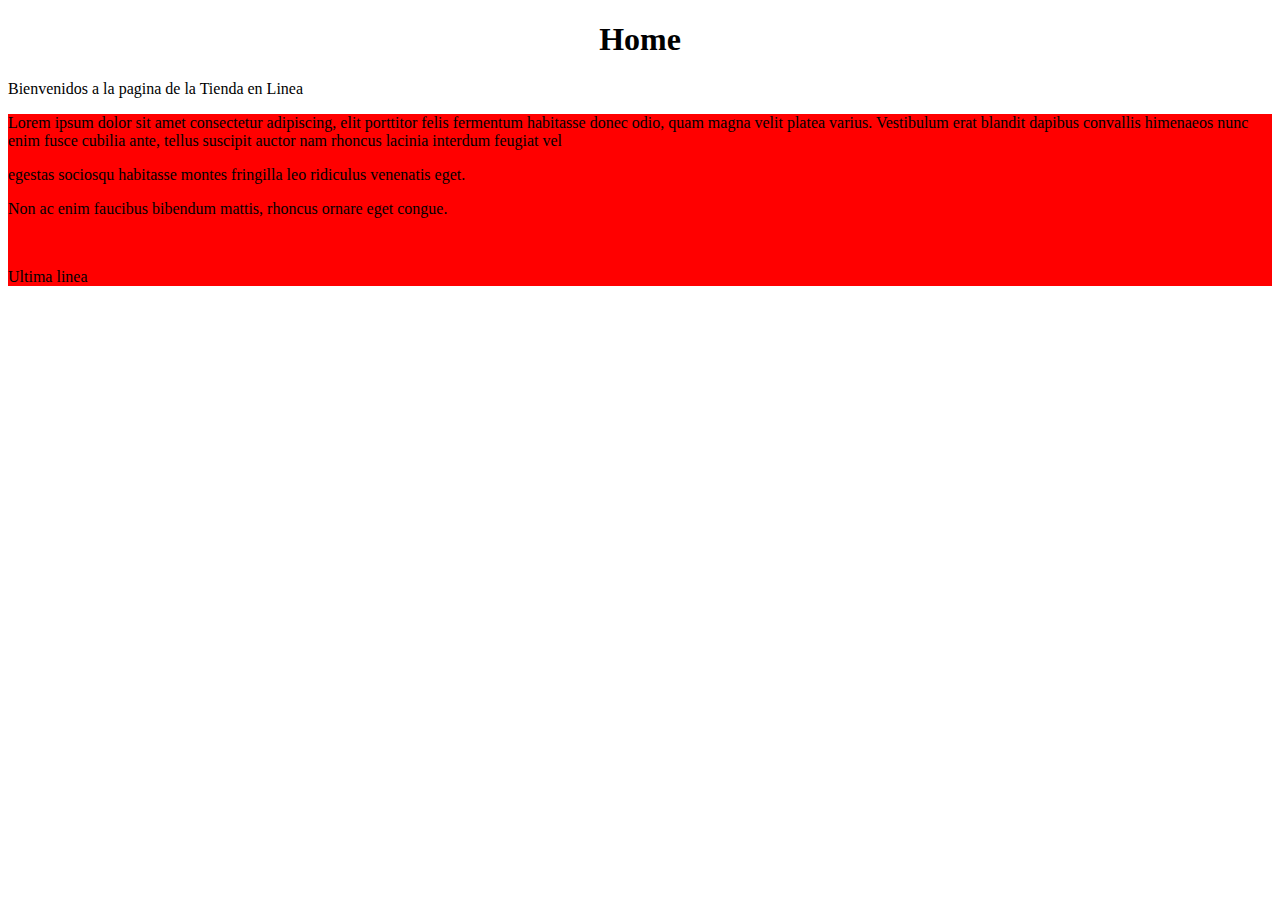
==== src/main/resources/static/index.html @ 6481b972 "Semana 01 commit del Proyecto Tienda" ====
<!DOCTYPE html>
<!--
Click nbfs://nbhost/SystemFileSystem/Templates/Licenses/license-default.txt to change this license
Click nbfs://nbhost/SystemFileSystem/Templates/Other/html.html to edit this template
-->
<html>
    <head>
        <title>Tienda en Linea </title>
        <meta charset="UTF-8">
        <meta name="viewport" content="width=device-width, initial-scale=1.0">
    </head>
    <body>
        <div>
            <h1 style="text-align: center">Home</h1>
            <p>Bienvenidos a la pagina de la Tienda en Linea</p>
        </div>
         <div style= "text-aling: center; background-color: red">
            
            <p>Lorem ipsum dolor sit amet consectetur adipiscing, elit porttitor felis fermentum habitasse donec odio, quam magna velit platea varius. Vestibulum erat blandit dapibus convallis himenaeos nunc enim fusce cubilia ante, tellus suscipit auctor nam rhoncus lacinia interdum feugiat vel</p> 
            <p>   egestas sociosqu habitasse montes fringilla leo ridiculus venenatis eget. </p>
            <p>Non ac enim faucibus bibendum mattis, rhoncus ornare eget congue.</p>   
            
            
            <br><!-- comment -->
            
            <p>Ultima linea</p>
        </div>
    </body>
</html>
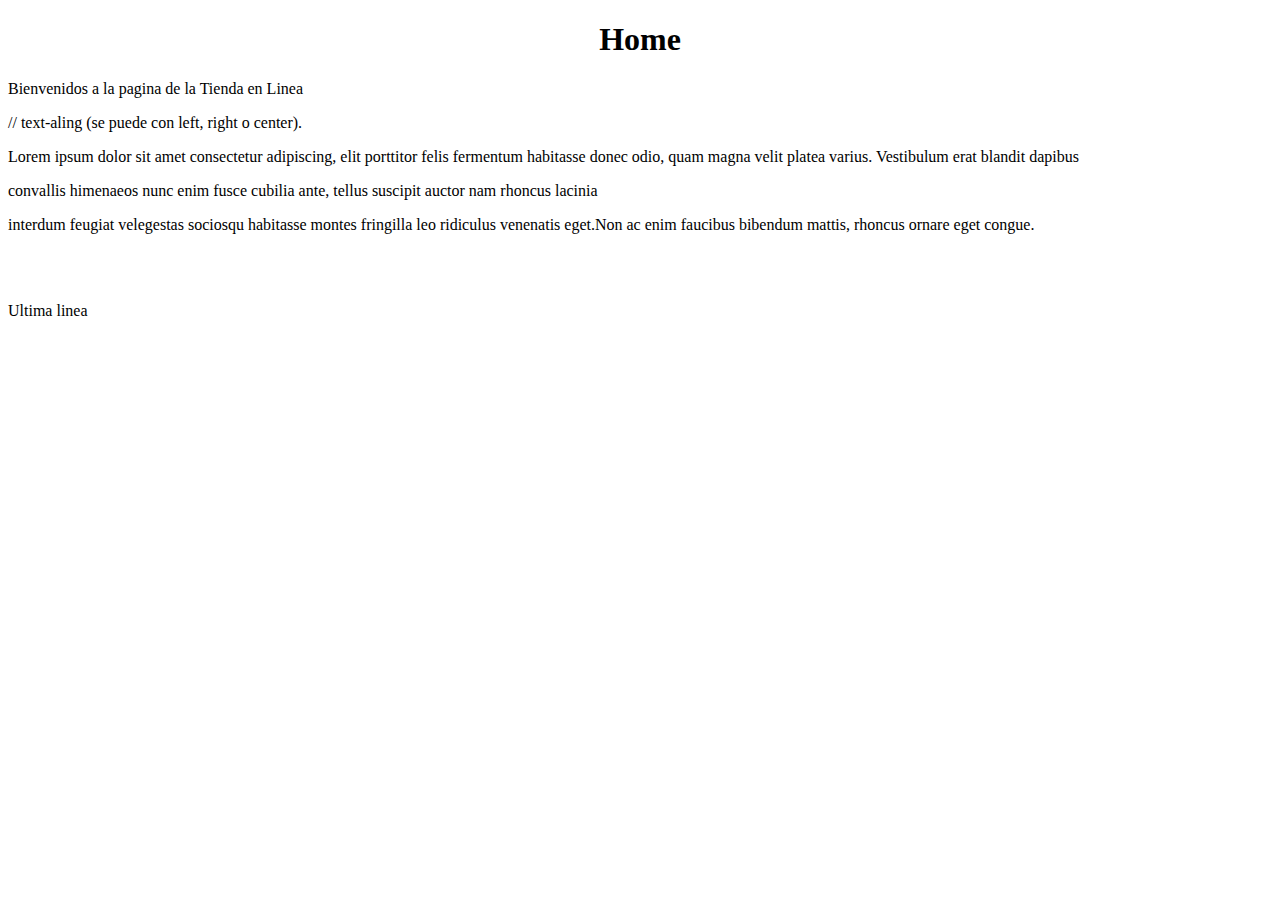
==== commit 3c337acb: "Semana 01 commit del Proyecto Tienda (Agregado de ejemplo7)" ====
--- a/src/main/resources/static/index.html
+++ b/src/main/resources/static/index.html
@@ -14,15 +14,16 @@
             <h1 style="text-align: center">Home</h1>
             <p>Bienvenidos a la pagina de la Tienda en Linea</p>
         </div>
-         <div style= "text-aling: center; background-color: red">
-            
-            <p>Lorem ipsum dolor sit amet consectetur adipiscing, elit porttitor felis fermentum habitasse donec odio, quam magna velit platea varius. Vestibulum erat blandit dapibus convallis himenaeos nunc enim fusce cubilia ante, tellus suscipit auctor nam rhoncus lacinia interdum feugiat vel</p> 
-            <p>   egestas sociosqu habitasse montes fringilla leo ridiculus venenatis eget. </p>
-            <p>Non ac enim faucibus bibendum mattis, rhoncus ornare eget congue.</p>   
-            
-            
-            <br><!-- comment -->
-            
+        <div> // text-aling (se puede con left, right o center). 
+
+            <p style= "text-aling: left">Lorem ipsum dolor sit amet consectetur adipiscing, elit porttitor felis fermentum habitasse donec odio, quam magna velit platea varius. Vestibulum erat blandit dapibus</p> 
+            <p style= "text-aling: right"> convallis himenaeos nunc enim fusce cubilia ante, tellus suscipit auctor nam rhoncus lacinia  </p>
+            <p style= "text-aling: center"> interdum feugiat velegestas sociosqu habitasse montes fringilla leo ridiculus venenatis eget.Non ac enim faucibus bibendum mattis, rhoncus ornare eget congue.</p>   
+
+
+            <br>
+            <br>
+
             <p>Ultima linea</p>
         </div>
     </body>
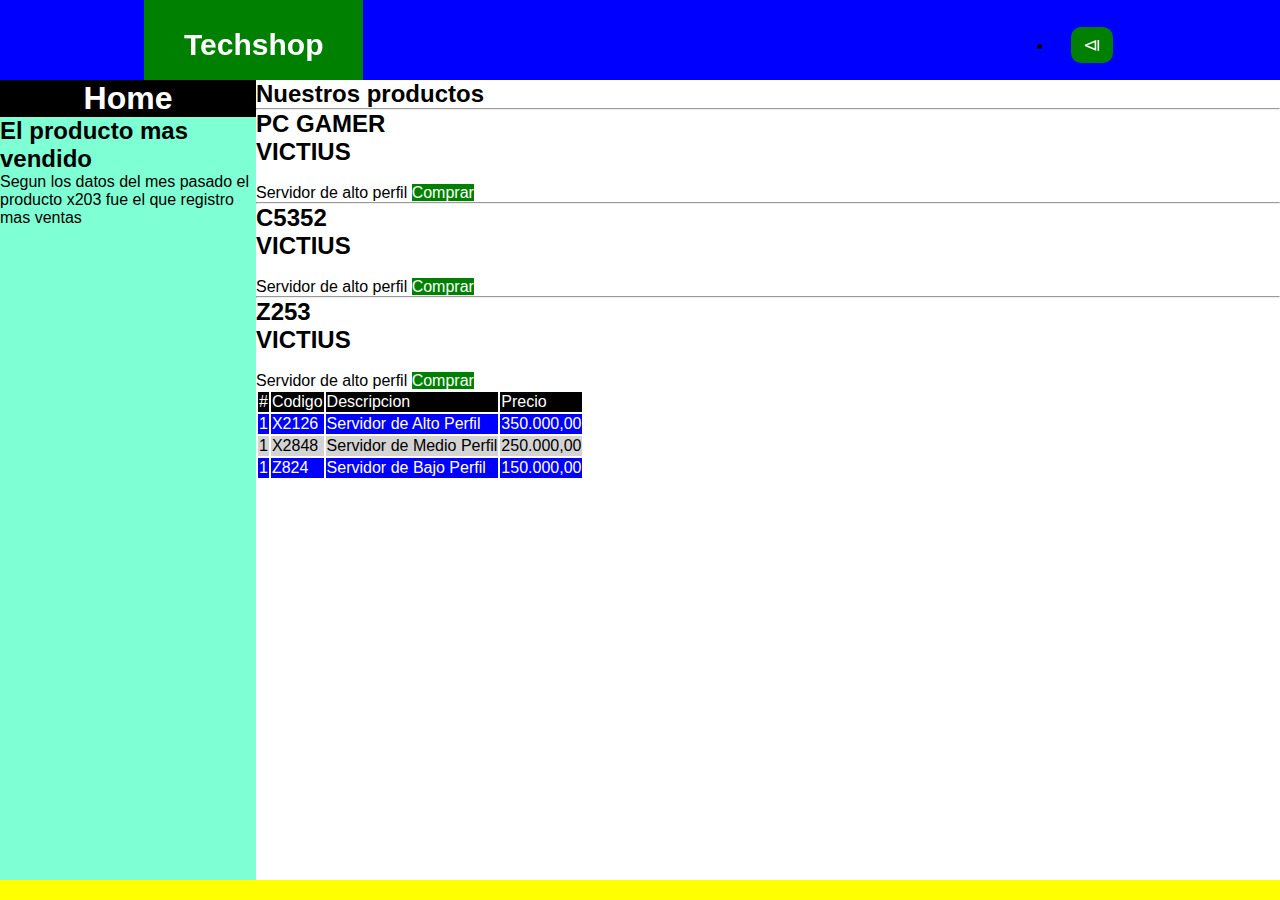
==== commit a19466bc: "Semana 02 commit del Proyecto Tienda" ====
--- a/src/main/resources/static/index.html
+++ b/src/main/resources/static/index.html
@@ -8,23 +8,89 @@
         <title>Tienda en Linea </title>
         <meta charset="UTF-8">
         <meta name="viewport" content="width=device-width, initial-scale=1.0">
+        <link href="css/estilos.css" rel="stylesheet" type="text/css"/>
     </head>
     <body>
-        <div>
-            <h1 style="text-align: center">Home</h1>
-            <p>Bienvenidos a la pagina de la Tienda en Linea</p>
-        </div>
-        <div> // text-aling (se puede con left, right o center). 
+        <header>
+            <nav class="nav">
+                <a href="index.html" class="logo nav-link">Techshop</a>
+                <ul>
+                    <li class="nav-menu-item"><a class="nav-menu-link nav-link" href="ejemplo9.html">&LeftTriangleBar;</a></li>
+                    <li class="nav-menu-item"><a class="nav-menu-link nav-link" href="ejemplo2.html">&RightTriangleBar;;</a></li>
+                </ul>
+                
+            </nav>
+        </header>
+        <aside>
+            <h1 style="text-align: center;background-color: black;color: white">Home</h1> 
+            <h2>El producto mas vendido</h2>
+            <p>Segun los datos del mes pasado el producto x203 fue el que registro mas ventas</p>
+        </aside>
+        <section>
+            <h2>Nuestros productos</h2>
+            <article>
+                <hr/>
+                <h2>PC GAMER</h2>
+                <figure>
+                    <h2>VICTIUS</h2>
+                    <img src= "https://i5.walmartimages.com/seo/ViprTech-com-Gaming-PC-Computer-Desktop-Intel-Core-i7-8-Core-Radeon-R7-250-2GB-8GB-RAM-500GB-HDD-RGB-WiFi-Windows-10-Pro-1-Year-Warranty_a50fa214-42e1-4c96-b761-9e1d3aa11d50.d8c2b733c75aa47fde942c730b661c2f.jpeg?odnHeight=768&odnWidth=768&odnBg=FFFFFF" alt="" >
+                    <figcaption>Servidor de alto perfil <a href="#">Comprar</a></figcaption>
 
-            <p style= "text-aling: left">Lorem ipsum dolor sit amet consectetur adipiscing, elit porttitor felis fermentum habitasse donec odio, quam magna velit platea varius. Vestibulum erat blandit dapibus</p> 
-            <p style= "text-aling: right"> convallis himenaeos nunc enim fusce cubilia ante, tellus suscipit auctor nam rhoncus lacinia  </p>
-            <p style= "text-aling: center"> interdum feugiat velegestas sociosqu habitasse montes fringilla leo ridiculus venenatis eget.Non ac enim faucibus bibendum mattis, rhoncus ornare eget congue.</p>   
+                </figure>
+            </article>
+            <article>
+                <hr/>
+                <h2>C5352</h2>
+                <figure>
+                    <h2>VICTIUS</h2>
+                    <img src= "https://www.cisco.com/c/dam/assets/support/product-images/model/servers-unified-computing-ucs-c240-m5-rack-server.jpg" alt="" >
+                    <figcaption>Servidor de alto perfil <a href="#">Comprar</a></figcaption>
 
+                </figure>
+            </article>
+            <article>
+                <hr/>
+                <h2>Z253</h2>
+                <figure>
+                    <h2>VICTIUS</h2>
+                    <img src= "https://i5.walmartimages.com/seo/ViprTech-com-Gaming-PC-Computer-Desktop-Intel-Core-i7-8-Core-Radeon-R7-250-2GB-8GB-RAM-500GB-HDD-RGB-WiFi-Windows-10-Pro-1-Year-Warranty_a50fa214-42e1-4c96-b761-9e1d3aa11d50.d8c2b733c75aa47fde942c730b661c2f.jpeg?odnHeight=768&odnWidth=768&odnBg=FFFFFF" alt="" >
+                    <figcaption>Servidor de alto perfil <a href="#">Comprar</a></figcaption>
 
-            <br>
-            <br>
-
-            <p>Ultima linea</p>
-        </div>
+                </figure>
+            </article>
+            <article>
+                <table>
+                    <thead>
+                        <tr>
+                            <td>#</td>
+                            <td>Codigo</td>
+                            <td>Descripcion</td>
+                            <td>Precio</td>
+                        </tr>
+                    </thead>
+                    <tbody>
+                        <tr>
+                            <td>1</td>
+                            <td>X2126</td>
+                            <td>Servidor de Alto Perfil</td>
+                            <td>350.000,00</td>
+                        </tr>
+                        <tr>
+                            <td>1</td>
+                            <td>X2848</td>
+                            <td>Servidor de Medio Perfil</td>
+                            <td>250.000,00</td>
+                        </tr>
+                        <tr>
+                            <td>1</td>
+                            <td>Z824</td>
+                            <td>Servidor de Bajo Perfil</td>
+                            <td>150.000,00</td>
+                        </tr>
+                    </tbody>
+                </table>
+            </article>
+        </section>
+        <footer></footer>
     </body>
 </html>
--- a/src/main/resources/static/css/estilos.css
+++ b/src/main/resources/static/css/estilos.css
@@ -0,0 +1,124 @@
+/*
+Click nbfs://nbhost/SystemFileSystem/Templates/Licenses/license-default.txt to change this license
+Click nbfs://nbhost/SystemFileSystem/Templates/Other/CascadeStyleSheet.css to edit this template
+*/
+/* 
+    Created on : 27 ene 2025, 6:52:23 p. m.
+    Author     : acasc
+*/
+*{
+    margin: 0;
+    box-sizing: border-box;
+}
+
+body{
+    font-family: sans-serif;
+    background-color: bisque;
+    padding: 80px 20px 0;
+}
+
+header{
+    position: fixed;
+    background-color: blue;
+    top: 0;
+    left: 0;
+    height: 80px;
+    width: 100%;
+}
+
+aside{
+    position: fixed;
+    background-color: aquamarine;
+    top: 80px;
+    left: 0;
+    bottom: 20px;
+    width: 20%;
+}
+
+section{
+    overflow-y: scroll;
+    position: fixed;
+    background-color: white;
+    top: 80px;
+    left: 20%;
+    bottom: 20px;
+    width: 80%;
+}
+
+footer{
+    position: fixed;
+    left: 0;
+    bottom: 0;
+    height: 20px;
+    width: 100%;
+    text-align: center;
+    background-color: yellow;
+    color: red;
+}
+
+thead tr{
+    background-color: black;
+    color: white;
+}
+
+tbody tr:nth-child(odd){
+    background-color: blue;
+    color: white;
+}
+
+tbody tr:nth-child(even){
+    background-color: lightgray;
+    color: black;
+}
+
+a {
+    text-decoration: none;
+    background-color: green;
+    color: white;
+}
+
+a:hover {
+    background-color: black;
+    color: white;
+}
+
+.nav{
+    display: flex;
+    justify-content: space-between;
+    max-width: 992px;
+    margin: 0 auto;
+}
+
+.nav-link{
+    color: white;
+    text-decoration: none;
+}
+
+.nav-menu{
+    display: flex;
+    margin-right: 40px;
+    list-style: none;
+}
+
+.nav-menu-link{
+    font-size: 18px;
+    margin : 0 18px;
+    line-height: 90px;
+    width: max-content;
+    padding: 8px 12px;
+    border-radius: 10px
+    
+}
+
+.nav-menu-link:hover{
+    background-color: #024070;
+    transition: 0.5s;
+}
+
+.logo{
+    font-size: 30px;
+    font-weight: bold;
+    padding: 0 40px;
+    line-height: 90px;
+    
+}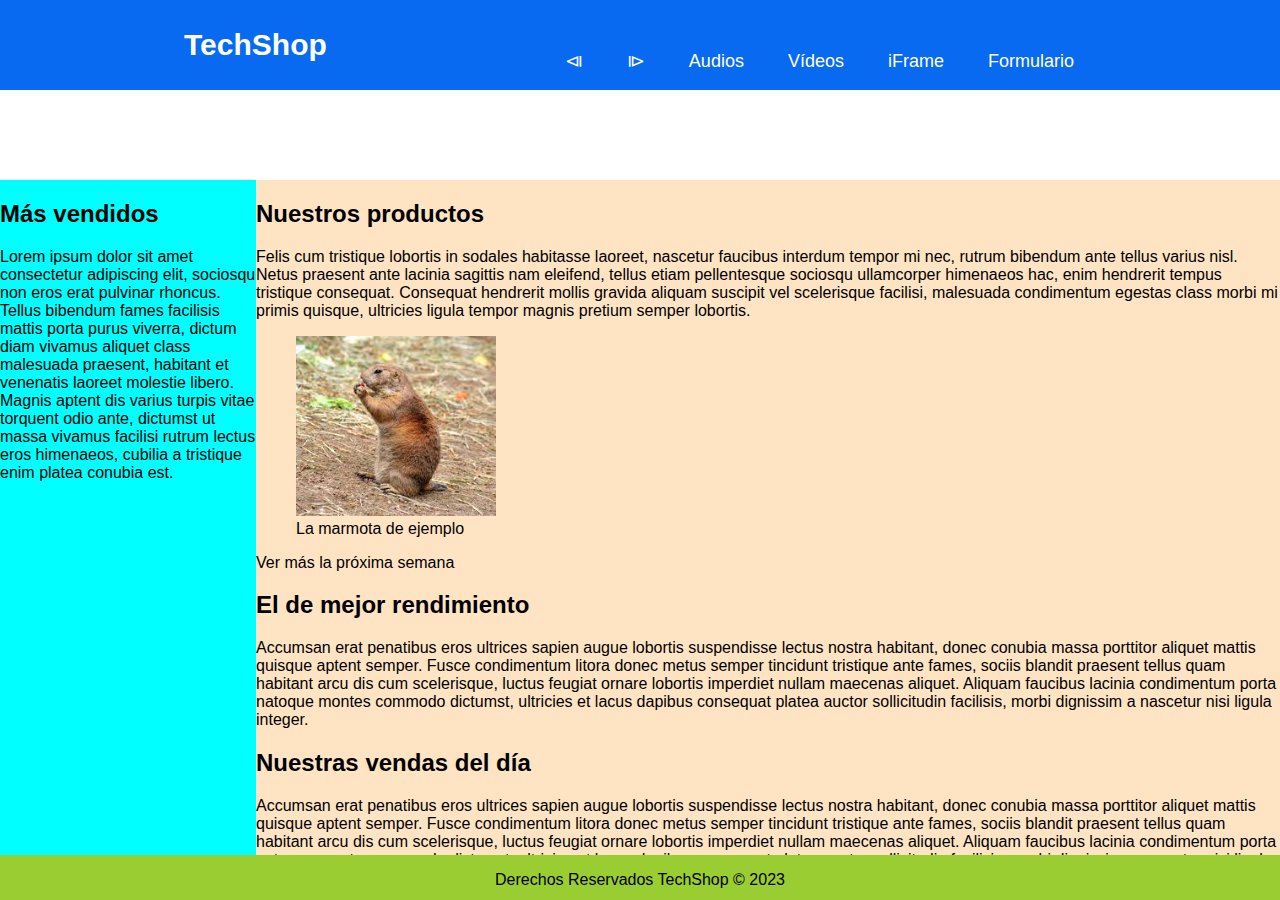
==== commit db80d03b: "Semana 03 commit del Proyecto Tienda" ====
--- a/src/main/resources/static/index.html
+++ b/src/main/resources/static/index.html
@@ -1,96 +1,58 @@
 <!DOCTYPE html>
-<!--
-Click nbfs://nbhost/SystemFileSystem/Templates/Licenses/license-default.txt to change this license
-Click nbfs://nbhost/SystemFileSystem/Templates/Other/html.html to edit this template
--->
+<!-- Primera página del curso -->
 <html>
     <head>
-        <title>Tienda en Linea </title>
-        <meta charset="UTF-8">
-        <meta name="viewport" content="width=device-width, initial-scale=1.0">
+        <title>TechShop</title>
+        <meta charset="UTF-8"/>
         <link href="css/estilos.css" rel="stylesheet" type="text/css"/>
     </head>
     <body>
-        <header>
+        <header class="header">
             <nav class="nav">
-                <a href="index.html" class="logo nav-link">Techshop</a>
-                <ul>
-                    <li class="nav-menu-item"><a class="nav-menu-link nav-link" href="ejemplo9.html">&LeftTriangleBar;</a></li>
-                    <li class="nav-menu-item"><a class="nav-menu-link nav-link" href="ejemplo2.html">&RightTriangleBar;;</a></li>
+                <a href="index_repaldo.html" class="logo nav-link">TechShop</a>
+                <ul class="nav-menu">
+                    <li class="nav-menu-item"><a class="nav-menu-link nav-link" href="ejemplo8.html">&LeftTriangleBar;</a></li>
+                    <li class="nav-menu-item"><a class="nav-menu-link nav-link" href="ejemplo2.html">&RightTriangleBar;</a></li>
+                    <li class="nav-menu-item"><a class="nav-menu-link nav-link" href="audios.html">Audios</a></li>
+                    <li class="nav-menu-item"><a class="nav-menu-link nav-link" href="videos.html">Vídeos</a></li>
+                    <li class="nav-menu-item"><a class="nav-menu-link nav-link" href="iframes.html">iFrame</a></li>
+                    <li class="nav-menu-item"><a class="nav-menu-link nav-link" href="formulario.html">Formulario</a></li>
                 </ul>
-                
             </nav>
         </header>
-        <aside>
-            <h1 style="text-align: center;background-color: black;color: white">Home</h1> 
-            <h2>El producto mas vendido</h2>
-            <p>Segun los datos del mes pasado el producto x203 fue el que registro mas ventas</p>
+
+        <aside class="aside">
+            <h2 class="noticia">Más vendidos</h2>
+            <p>Lorem ipsum dolor sit amet consectetur adipiscing elit, sociosqu non eros erat pulvinar rhoncus. Tellus bibendum fames facilisis mattis porta purus viverra, dictum diam vivamus aliquet class malesuada praesent, habitant et venenatis laoreet molestie libero. Magnis aptent dis varius turpis vitae torquent odio ante, dictumst ut massa vivamus facilisi rutrum lectus eros himenaeos, cubilia a tristique enim platea conubia est.</p>
         </aside>
-        <section>
-            <h2>Nuestros productos</h2>
+
+        <section class="section">
             <article>
-                <hr/>
-                <h2>PC GAMER</h2>
+                <header>
+                    <h2>Nuestros productos</h2>
+                </header>
+                <p>Felis cum tristique lobortis in sodales habitasse laoreet, nascetur faucibus interdum tempor mi nec, rutrum bibendum ante tellus varius nisl. Netus praesent ante lacinia sagittis nam eleifend, tellus etiam pellentesque sociosqu ullamcorper himenaeos hac, enim hendrerit tempus tristique consequat. Consequat hendrerit mollis gravida aliquam suscipit vel scelerisque facilisi, malesuada condimentum egestas class morbi mi primis quisque, ultricies ligula tempor magnis pretium semper lobortis.</p>
                 <figure>
-                    <h2>VICTIUS</h2>
-                    <img src= "https://i5.walmartimages.com/seo/ViprTech-com-Gaming-PC-Computer-Desktop-Intel-Core-i7-8-Core-Radeon-R7-250-2GB-8GB-RAM-500GB-HDD-RGB-WiFi-Windows-10-Pro-1-Year-Warranty_a50fa214-42e1-4c96-b761-9e1d3aa11d50.d8c2b733c75aa47fde942c730b661c2f.jpeg?odnHeight=768&odnWidth=768&odnBg=FFFFFF" alt="" >
-                    <figcaption>Servidor de alto perfil <a href="#">Comprar</a></figcaption>
-
+                    <img src="img/marmota.jpeg" alt="Imágen de marmota" width="200"/>
+                    <figcaption>La marmota de ejemplo</figcaption>
                 </figure>
+                <footer>
+                    <p>Ver más la próxima semana</p>
+                </footer>
             </article>
             <article>
-                <hr/>
-                <h2>C5352</h2>
-                <figure>
-                    <h2>VICTIUS</h2>
-                    <img src= "https://www.cisco.com/c/dam/assets/support/product-images/model/servers-unified-computing-ucs-c240-m5-rack-server.jpg" alt="" >
-                    <figcaption>Servidor de alto perfil <a href="#">Comprar</a></figcaption>
-
-                </figure>
+                <h2>El de mejor rendimiento</h2>
+                <p>Accumsan erat penatibus eros ultrices sapien augue lobortis suspendisse lectus nostra habitant, donec conubia massa porttitor aliquet mattis quisque aptent semper. Fusce condimentum litora donec metus semper tincidunt tristique ante fames, sociis blandit praesent tellus quam habitant arcu dis cum scelerisque, luctus feugiat ornare lobortis imperdiet nullam maecenas aliquet. Aliquam faucibus lacinia condimentum porta natoque montes commodo dictumst, ultricies et lacus dapibus consequat platea auctor sollicitudin facilisis, morbi dignissim a nascetur nisi ligula integer.</p>
             </article>
             <article>
-                <hr/>
-                <h2>Z253</h2>
-                <figure>
-                    <h2>VICTIUS</h2>
-                    <img src= "https://i5.walmartimages.com/seo/ViprTech-com-Gaming-PC-Computer-Desktop-Intel-Core-i7-8-Core-Radeon-R7-250-2GB-8GB-RAM-500GB-HDD-RGB-WiFi-Windows-10-Pro-1-Year-Warranty_a50fa214-42e1-4c96-b761-9e1d3aa11d50.d8c2b733c75aa47fde942c730b661c2f.jpeg?odnHeight=768&odnWidth=768&odnBg=FFFFFF" alt="" >
-                    <figcaption>Servidor de alto perfil <a href="#">Comprar</a></figcaption>
-
-                </figure>
-            </article>
-            <article>
-                <table>
-                    <thead>
-                        <tr>
-                            <td>#</td>
-                            <td>Codigo</td>
-                            <td>Descripcion</td>
-                            <td>Precio</td>
-                        </tr>
-                    </thead>
-                    <tbody>
-                        <tr>
-                            <td>1</td>
-                            <td>X2126</td>
-                            <td>Servidor de Alto Perfil</td>
-                            <td>350.000,00</td>
-                        </tr>
-                        <tr>
-                            <td>1</td>
-                            <td>X2848</td>
-                            <td>Servidor de Medio Perfil</td>
-                            <td>250.000,00</td>
-                        </tr>
-                        <tr>
-                            <td>1</td>
-                            <td>Z824</td>
-                            <td>Servidor de Bajo Perfil</td>
-                            <td>150.000,00</td>
-                        </tr>
-                    </tbody>
-                </table>
+                <h2>Nuestras vendas del día</h2>
+                <p>Accumsan erat penatibus eros ultrices sapien augue lobortis suspendisse lectus nostra habitant, donec conubia massa porttitor aliquet mattis quisque aptent semper. Fusce condimentum litora donec metus semper tincidunt tristique ante fames, sociis blandit praesent tellus quam habitant arcu dis cum scelerisque, luctus feugiat ornare lobortis imperdiet nullam maecenas aliquet. Aliquam faucibus lacinia condimentum porta natoque montes commodo dictumst, ultricies et lacus dapibus consequat platea auctor sollicitudin facilisis, morbi dignissim a nascetur nisi ligula integer.</p>
             </article>
         </section>
-        <footer></footer>
+
+        <footer class="footer">
+            <p>Derechos Reservados TechShop &COPY; 2023</p>
+        </footer>
+
     </body>
 </html>
--- a/src/main/resources/static/css/estilos.css
+++ b/src/main/resources/static/css/estilos.css
@@ -1,124 +1,103 @@
-/*
-Click nbfs://nbhost/SystemFileSystem/Templates/Licenses/license-default.txt to change this license
-Click nbfs://nbhost/SystemFileSystem/Templates/Other/CascadeStyleSheet.css to edit this template
-*/
-/* 
-    Created on : 27 ene 2025, 6:52:23 p. m.
-    Author     : acasc
-*/
-*{
+/* Comentario */
+
+tbody tr:nth-child(odd) {
+    background-color: blue;
+    color: white
+}
+
+tbody tr:nth-child(even) {
+    background-color: black;
+    color: white
+}
+
+body {
     margin: 0;
     box-sizing: border-box;
+    font-family: sans-serif;
+    padding: 90px 20px 0;
 }
 
-body{
-    font-family: sans-serif;
-    background-color: bisque;
-    padding: 80px 20px 0;
+.header {
+    position: fixed;
+    top: 0;
+    left: 0;
+    width: 100%;
+    height: 90px;
+    background-color: #076af0;
 }
 
-header{
-    position: fixed;
-    background-color: blue;
-    top: 0;
-    left: 0;
-    height: 80px;
-    width: 100%;
+.logo {
+    font-size: 30px;
+    font-weight: bold;
+    padding: 0 40px;
+    line-height: 90px;
 }
-
-aside{
-    position: fixed;
-    background-color: aquamarine;
-    top: 80px;
-    left: 0;
-    bottom: 20px;
-    width: 20%;
-}
-
-section{
-    overflow-y: scroll;
-    position: fixed;
-    background-color: white;
-    top: 80px;
-    left: 20%;
-    bottom: 20px;
-    width: 80%;
-}
-
-footer{
-    position: fixed;
-    left: 0;
-    bottom: 0;
-    height: 20px;
-    width: 100%;
-    text-align: center;
-    background-color: yellow;
-    color: red;
-}
-
-thead tr{
-    background-color: black;
-    color: white;
-}
-
-tbody tr:nth-child(odd){
-    background-color: blue;
-    color: white;
-}
-
-tbody tr:nth-child(even){
-    background-color: lightgray;
-    color: black;
-}
-
-a {
-    text-decoration: none;
-    background-color: green;
-    color: white;
-}
-
-a:hover {
-    background-color: black;
-    color: white;
-}
-
-.nav{
+.nav {
     display: flex;
     justify-content: space-between;
     max-width: 992px;
     margin: 0 auto;
 }
 
-.nav-link{
+.nav-link {
     color: white;
-    text-decoration: none;
+    text-decoration: none;    
 }
 
-.nav-menu{
+.nav-menu {
     display: flex;
     margin-right: 40px;
     list-style: none;
 }
 
-.nav-menu-link{
+.nav-menu-tem{
     font-size: 18px;
-    margin : 0 18px;
+    Margin: 0 10px;
+}
+.nav-menu-link {
+    font-size: 18px;
+    margin: 0 10px;
     line-height: 90px;
     width: max-content;
-    padding: 8px 12px;
-    border-radius: 10px
     
 }
 
-.nav-menu-link:hover{
+.nav-menu-link:hover {
     background-color: #024070;
     transition: 0.5s;
 }
 
-.logo{
-    font-size: 30px;
-    font-weight: bold;
-    padding: 0 40px;
-    line-height: 90px;
-    
+.nav-menu-link {
+    padding: 8px 12px;
+    border-radius: 10px;
+}
+
+
+.aside {
+    position: fixed;
+    top: 20%;
+    left: 0;
+    width: 20%;
+    height: 75%;
+    background-color: aqua;
+}
+
+.section {
+    position: fixed;
+    top: 20%;
+    left: 20%;
+    width: 80%;
+    height: 75%;
+    background-color: bisque;
+    overflow-y: scroll;
+}
+
+.footer {
+    position: fixed;
+    bottom: 0;
+    left: 0;
+    width: 100%;
+    height: 5%;
+    background-color: yellowgreen;
+    text-align: center;
 }